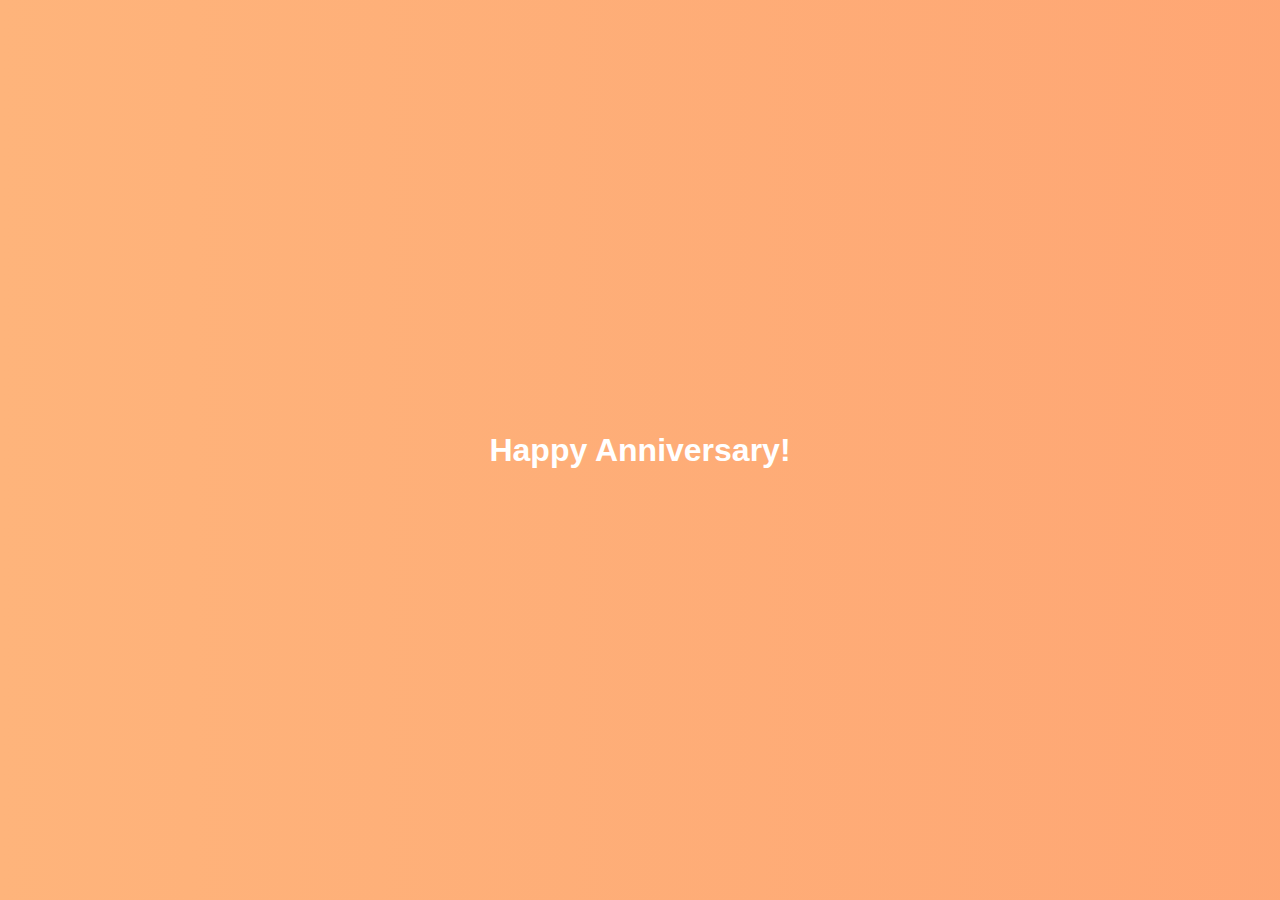
==== index.html @ 3b99fe55 "Create index.html" ====
<!DOCTYPE html>
<html lang="en">
<head>
    <meta charset="UTF-8">
    <meta name="viewport" content="width=device-width, initial-scale=1.0">
    <title>Anniversary Website</title>
    <style>
        body {
            margin: 0;
            height: 100vh;
            display: flex;
            justify-content: center;
            align-items: center;
            font-family: Arial, sans-serif;
            background: linear-gradient(270deg, #ff7e5f, #feb47b);
            background-size: 400% 400%;
            animation: gradient 15s ease infinite;
        }

        @keyframes gradient {
            0% {
                background-position: 0% 50%;
            }
            50% {
                background-position: 100% 50%;
            }
            100% {
                background-position: 0% 50%;
            }
        }

        h1 {
            color: white;
            text-align: center;
        }
    </style>
</head>
<body>
    <h1>Happy Anniversary!</h1>
</body>
</html>
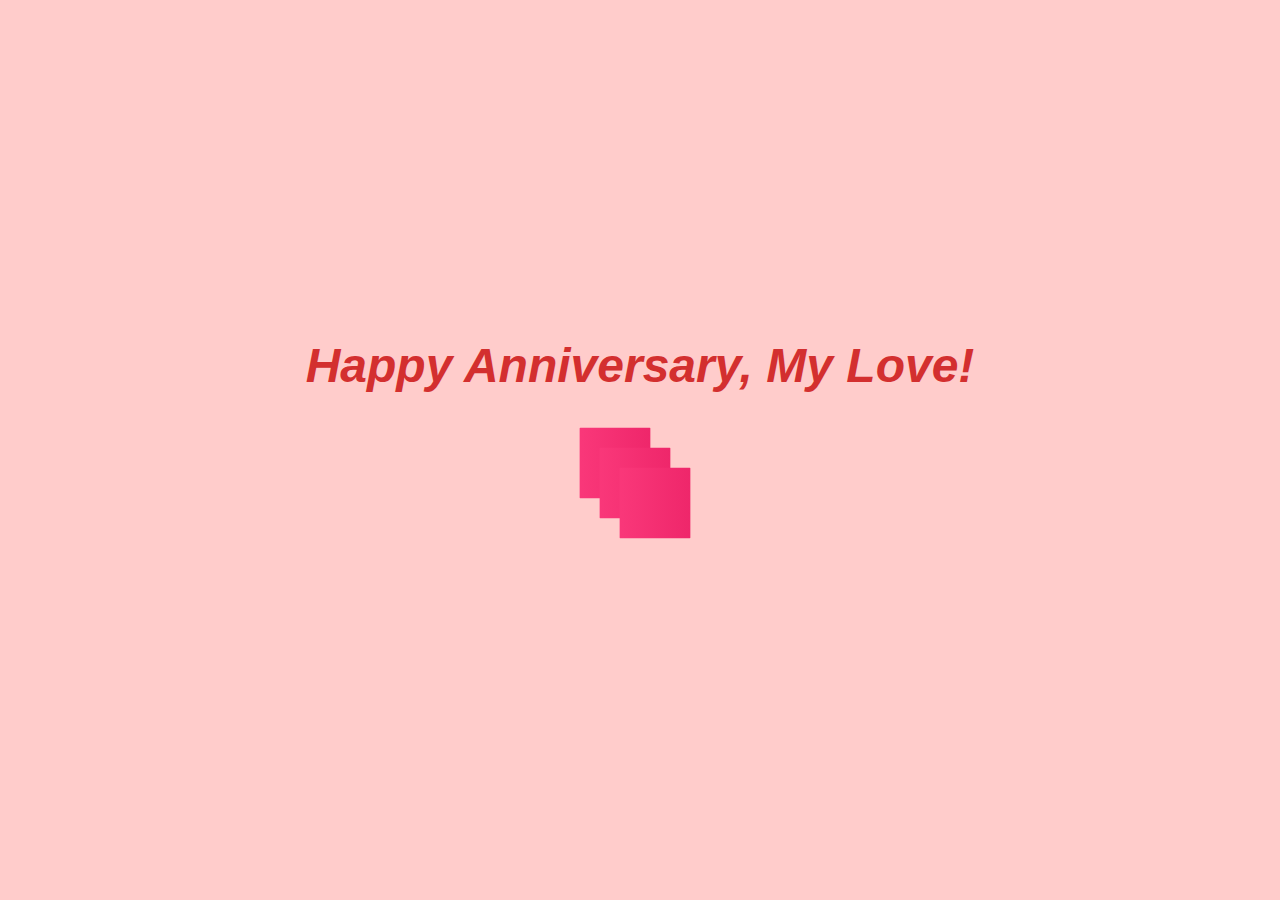
==== commit f17358e3: "Update index.html" ====
--- a/index.html
+++ b/index.html
@@ -3,39 +3,18 @@
 <head>
     <meta charset="UTF-8">
     <meta name="viewport" content="width=device-width, initial-scale=1.0">
-    <title>Anniversary Website</title>
-    <style>
-        body {
-            margin: 0;
-            height: 100vh;
-            display: flex;
-            justify-content: center;
-            align-items: center;
-            font-family: Arial, sans-serif;
-            background: linear-gradient(270deg, #ff7e5f, #feb47b);
-            background-size: 400% 400%;
-            animation: gradient 15s ease infinite;
-        }
-
-        @keyframes gradient {
-            0% {
-                background-position: 0% 50%;
-            }
-            50% {
-                background-position: 100% 50%;
-            }
-            100% {
-                background-position: 0% 50%;
-            }
-        }
-
-        h1 {
-            color: white;
-            text-align: center;
-        }
-    </style>
+    <title>Happy Anniversary</title>
+    <link rel="stylesheet" href="styles.css">
 </head>
 <body>
-    <h1>Happy Anniversary!</h1>
+    <div class="container">
+        <h1 class="message">Happy Anniversary, My Love!</h1>
+        <div class="heart-container">
+            <div class="heart"></div>
+            <div class="heart"></div>
+            <div class="heart"></div>
+        </div>
+    </div>
 </body>
 </html>
+
--- a/styles.css
+++ b/styles.css
@@ -0,0 +1,100 @@
+/* Basic reset */
+* {
+    margin: 0;
+    padding: 0;
+    box-sizing: border-box;
+}
+
+body {
+    font-family: Arial, sans-serif;
+    background-color: #ffcccb; /* Warm background color */
+    display: flex;
+    justify-content: center;
+    align-items: center;
+    height: 100vh;
+    overflow: hidden;
+}
+
+.container {
+    text-align: center;
+}
+
+.message {
+    font-size: 3em;
+    font-weight: bold;
+    font-style: italic;
+    color: #d32f2f; /* Text color */
+    margin-bottom: 20px;
+}
+
+.heart-container {
+    position: relative;
+    width: 150px; /* Adjust size */
+    height: 150px; /* Adjust size */
+    margin: 0 auto; /* Center container */
+}
+
+.heart {
+    position: absolute;
+    width: 100px; /* Adjust size */
+    height: 100px; /* Adjust size */
+    background: linear-gradient(135deg, #ff4081, #e91e63); /* Gradient color */
+    clip-path: polygon(50% 0%, 100% 50%, 50% 100%, 0% 50%);
+    transform: rotate(-45deg);
+    box-shadow: 0 8px 16px rgba(0, 0, 0, 0.3); /* Shadow for depth */
+    animation: bounce 1.5s infinite, scale 3s infinite, color-change 6s infinite; /* Multiple animations */
+}
+
+.heart:nth-child(2) {
+    top: 20px;
+    left: 20px;
+    animation-delay: 0.5s;
+}
+
+.heart:nth-child(3) {
+    top: 40px;
+    left: 40px;
+    animation-delay: 1s;
+}
+
+@keyframes bounce {
+    0%, 20%, 50%, 80%, 100% {
+        transform: translateY(0) rotate(-45deg);
+    }
+    40% {
+        transform: translateY(-30px) rotate(-45deg);
+    }
+    60% {
+        transform: translateY(-15px) rotate(-45deg);
+    }
+}
+
+@keyframes scale {
+    0%, 100% {
+        transform: scale(1) rotate(-45deg);
+    }
+    50% {
+        transform: scale(1.2) rotate(-45deg);
+    }
+}
+
+@keyframes color-change {
+    0% {
+        background: linear-gradient(135deg, #ff4081, #e91e63); /* Initial gradient */
+    }
+    50% {
+        background: linear-gradient(135deg, #e91e63, #ff4081); /* Reversed gradient */
+    }
+    100% {
+        background: linear-gradient(135deg, #ff4081, #e91e63); /* Back to initial gradient */
+    }
+}
+
+@keyframes sync-move {
+    0%, 100% {
+        transform: translateY(0) rotate(-45deg);
+    }
+    50% {
+        transform: translateY(-20px) rotate(-45deg);
+    }
+}
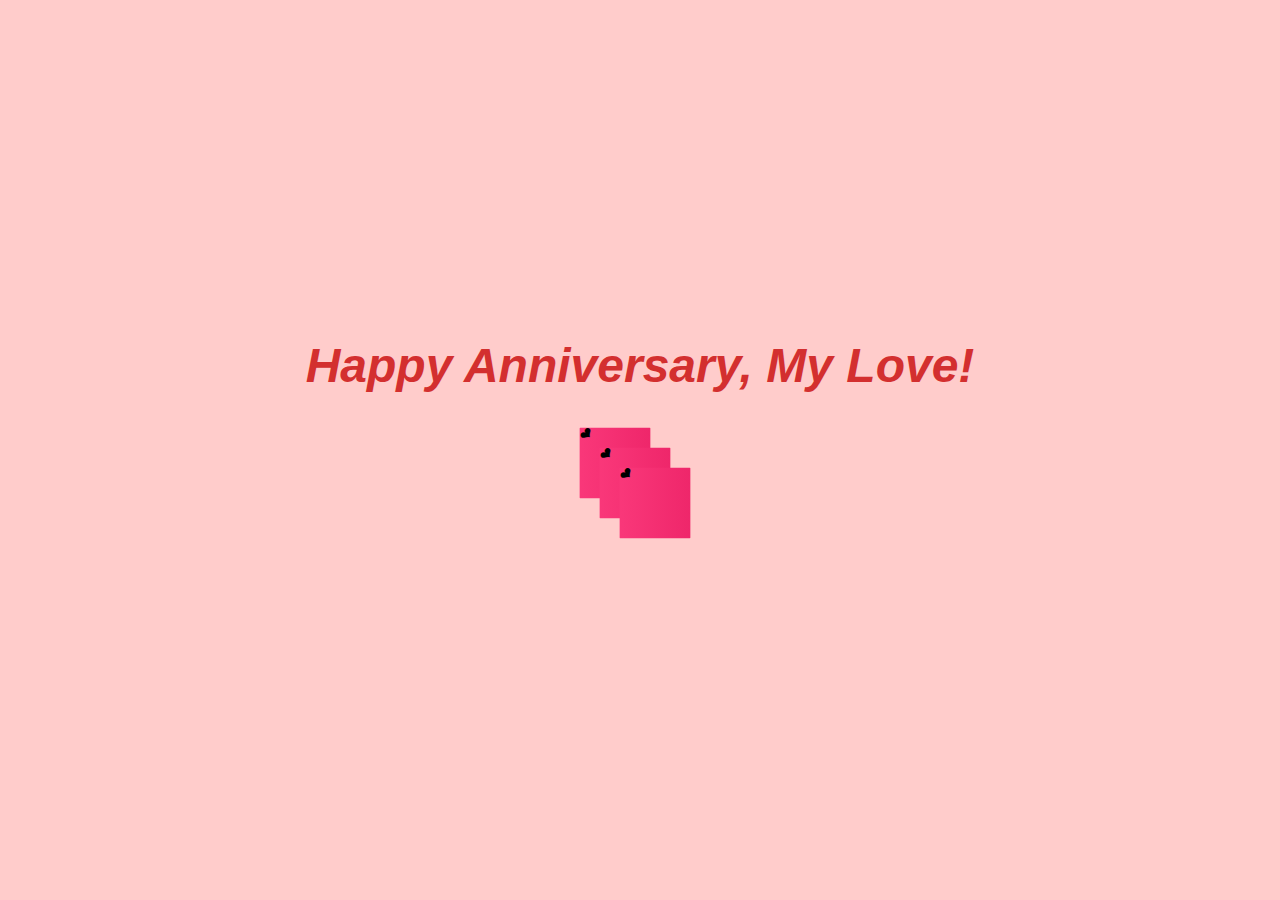
==== commit 15a21d7c: "Update index.html" ====
--- a/index.html
+++ b/index.html
@@ -10,11 +10,13 @@
     <div class="container">
         <h1 class="message">Happy Anniversary, My Love!</h1>
         <div class="heart-container">
-            <div class="heart"></div>
-            <div class="heart"></div>
-            <div class="heart"></div>
+            <div class="heart">&#10084;</div>
+            <div class="heart">&#10084;</div>
+            <div class="heart">&#10084;</div>
         </div>
     </div>
 </body>
 </html>
 
+    
+
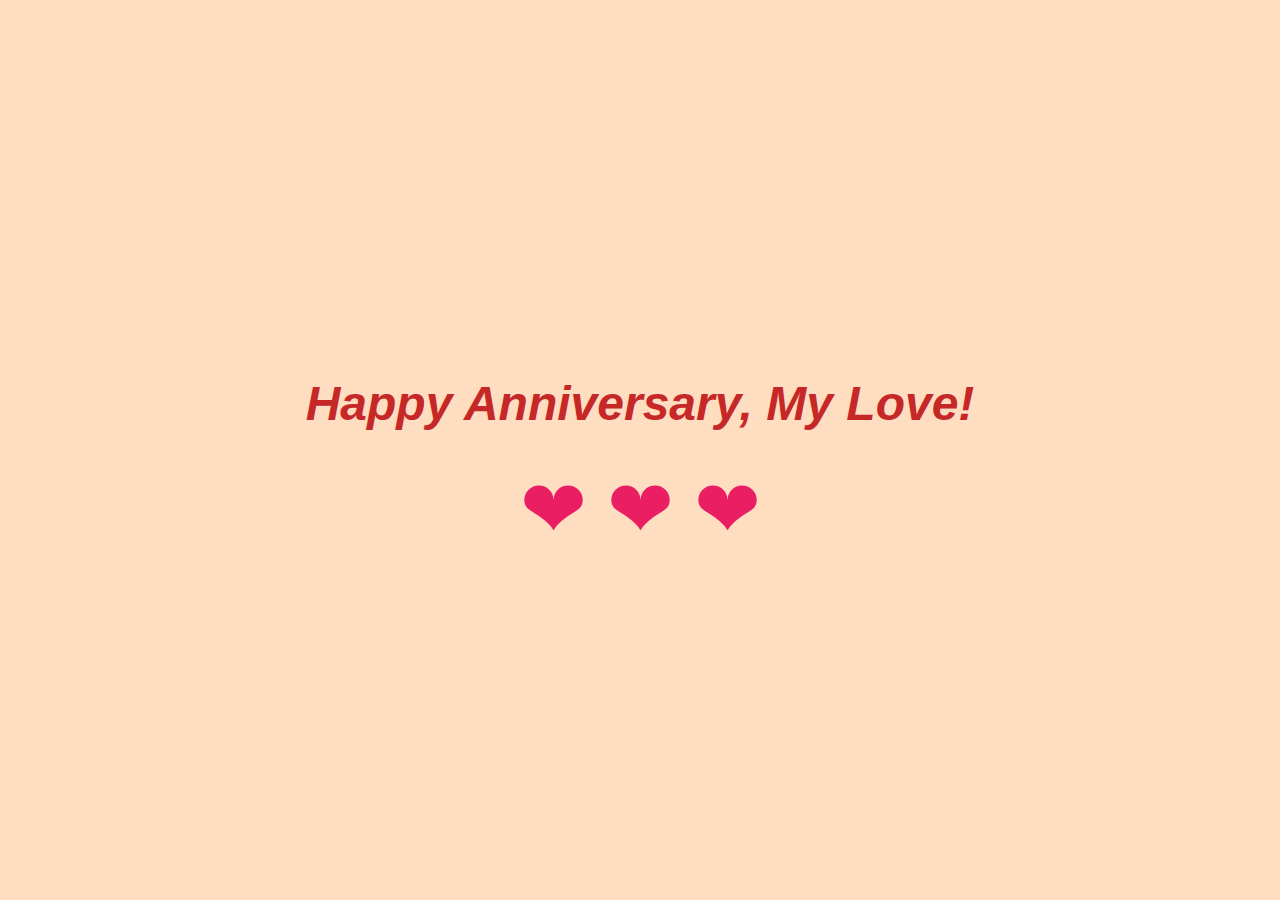
==== commit 2c8c0dff: "Update index.html" ====
--- a/index.html
+++ b/index.html
@@ -18,5 +18,6 @@
 </body>
 </html>
 
+
     
 
--- a/styles.css
+++ b/styles.css
@@ -1,18 +1,12 @@
-/* Basic reset */
-* {
+body {
     margin: 0;
     padding: 0;
-    box-sizing: border-box;
-}
-
-body {
-    font-family: Arial, sans-serif;
-    background-color: #ffcccb; /* Warm background color */
     display: flex;
     justify-content: center;
     align-items: center;
     height: 100vh;
-    overflow: hidden;
+    background-color: #FFDDC1;
+    font-family: Arial, sans-serif;
 }
 
 .container {
@@ -21,80 +15,29 @@
 
 .message {
     font-size: 3em;
+    font-style: italic;
     font-weight: bold;
-    font-style: italic;
-    color: #d32f2f; /* Text color */
-    margin-bottom: 20px;
+    color: #C62828;
 }
 
 .heart-container {
-    position: relative;
-    width: 150px; /* Adjust size */
-    height: 150px; /* Adjust size */
-    margin: 0 auto; /* Center container */
+    display: flex;
+    justify-content: center;
+    margin-top: 20px;
 }
 
 .heart {
-    position: absolute;
-    width: 100px; /* Adjust size */
-    height: 100px; /* Adjust size */
-    background: linear-gradient(135deg, #ff4081, #e91e63); /* Gradient color */
-    clip-path: polygon(50% 0%, 100% 50%, 50% 100%, 0% 50%);
-    transform: rotate(-45deg);
-    box-shadow: 0 8px 16px rgba(0, 0, 0, 0.3); /* Shadow for depth */
-    animation: bounce 1.5s infinite, scale 3s infinite, color-change 6s infinite; /* Multiple animations */
-}
-
-.heart:nth-child(2) {
-    top: 20px;
-    left: 20px;
-    animation-delay: 0.5s;
-}
-
-.heart:nth-child(3) {
-    top: 40px;
-    left: 40px;
-    animation-delay: 1s;
+    font-size: 5em;
+    color: #E91E63;
+    margin: 0 10px;
+    animation: bounce 1s infinite;
 }
 
 @keyframes bounce {
-    0%, 20%, 50%, 80%, 100% {
-        transform: translateY(0) rotate(-45deg);
+    0%, 100% {
+        transform: translateY(0);
     }
-    40% {
-        transform: translateY(-30px) rotate(-45deg);
-    }
-    60% {
-        transform: translateY(-15px) rotate(-45deg);
+    50% {
+        transform: translateY(-20px);
     }
 }
-
-@keyframes scale {
-    0%, 100% {
-        transform: scale(1) rotate(-45deg);
-    }
-    50% {
-        transform: scale(1.2) rotate(-45deg);
-    }
-}
-
-@keyframes color-change {
-    0% {
-        background: linear-gradient(135deg, #ff4081, #e91e63); /* Initial gradient */
-    }
-    50% {
-        background: linear-gradient(135deg, #e91e63, #ff4081); /* Reversed gradient */
-    }
-    100% {
-        background: linear-gradient(135deg, #ff4081, #e91e63); /* Back to initial gradient */
-    }
-}
-
-@keyframes sync-move {
-    0%, 100% {
-        transform: translateY(0) rotate(-45deg);
-    }
-    50% {
-        transform: translateY(-20px) rotate(-45deg);
-    }
-}
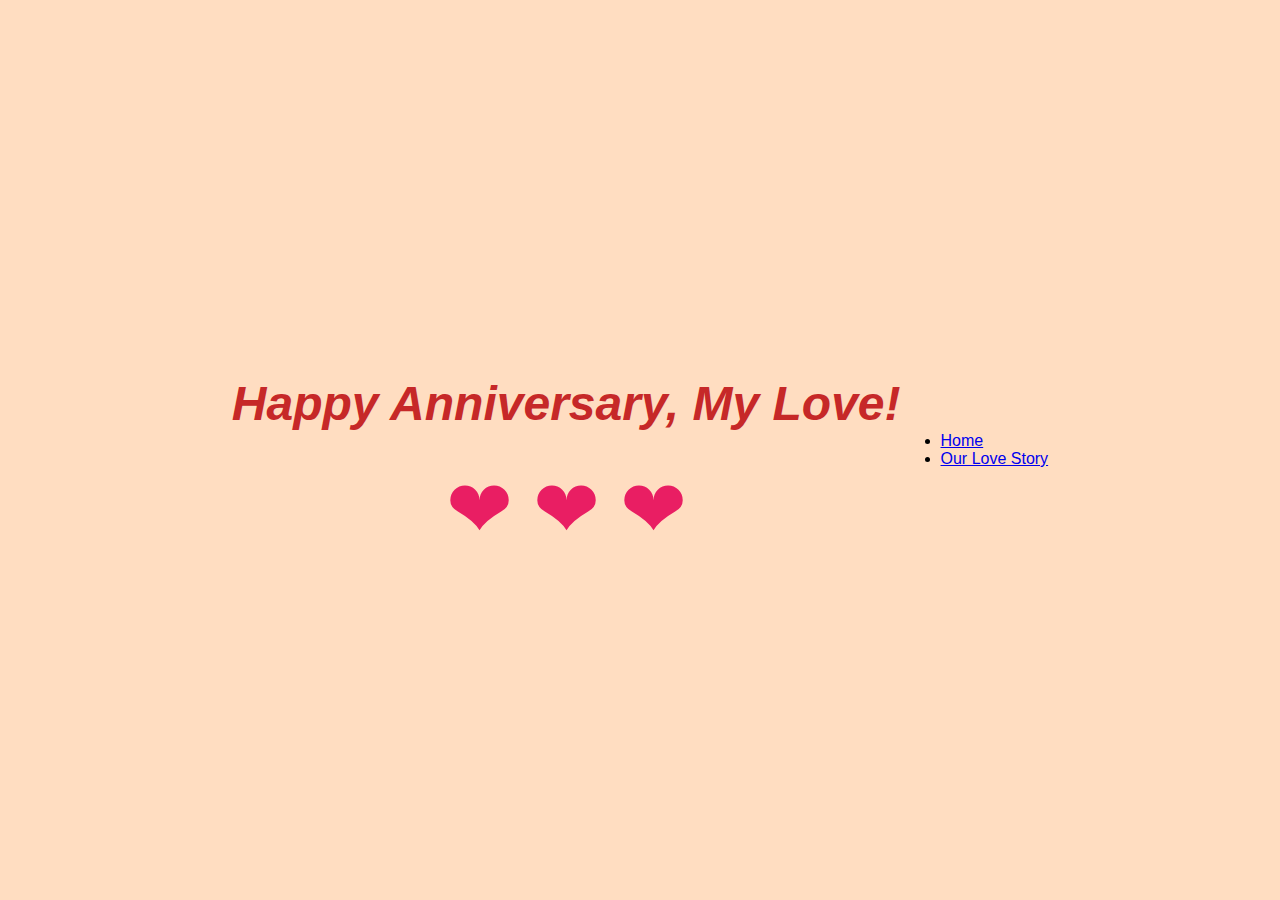
==== commit ffce9c83: "Update index.html" ====
--- a/index.html
+++ b/index.html
@@ -17,6 +17,14 @@
     </div>
 </body>
 </html>
+<nav>
+    <ul>
+        <li><a href="index.html">Home</a></li>
+        <li><a href="timeline.html">Our Love Story</a></li>
+        <!-- Add more links if needed -->
+    </ul>
+</nav>
+
 
 
     
--- a/styles.css
+++ b/styles.css
@@ -5,7 +5,7 @@
     justify-content: center;
     align-items: center;
     height: 100vh;
-    background-color: #FFDDC1;
+    background-color: #FFDDC1; /* Warm background color */
     font-family: Arial, sans-serif;
 }
 
@@ -31,6 +31,7 @@
     color: #E91E63;
     margin: 0 10px;
     animation: bounce 1s infinite;
+    font-family: "Arial", "Segoe UI Emoji", "Segoe UI Symbol", sans-serif; /* Ensure the correct font is used */
 }
 
 @keyframes bounce {
@@ -41,3 +42,4 @@
         transform: translateY(-20px);
     }
 }
+
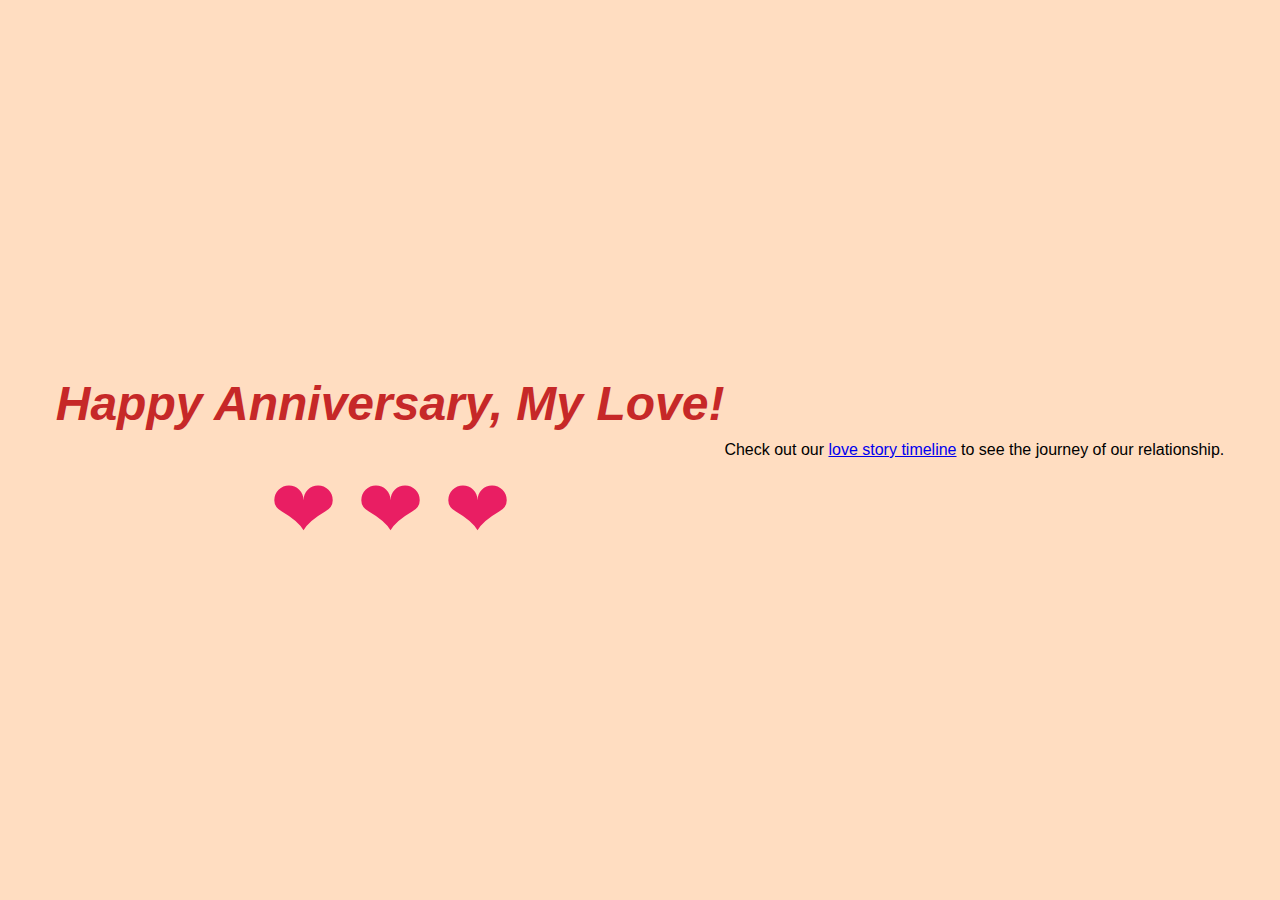
==== commit 5c86ca52: "Update index.html" ====
--- a/index.html
+++ b/index.html
@@ -17,13 +17,8 @@
     </div>
 </body>
 </html>
-<nav>
-    <ul>
-        <li><a href="index.html">Home</a></li>
-        <li><a href="timeline.html">Our Love Story</a></li>
-        <!-- Add more links if needed -->
-    </ul>
-</nav>
+<p>Check out our <a href="timeline.html">love story timeline</a> to see the journey of our relationship.</p>
+
 
 
 
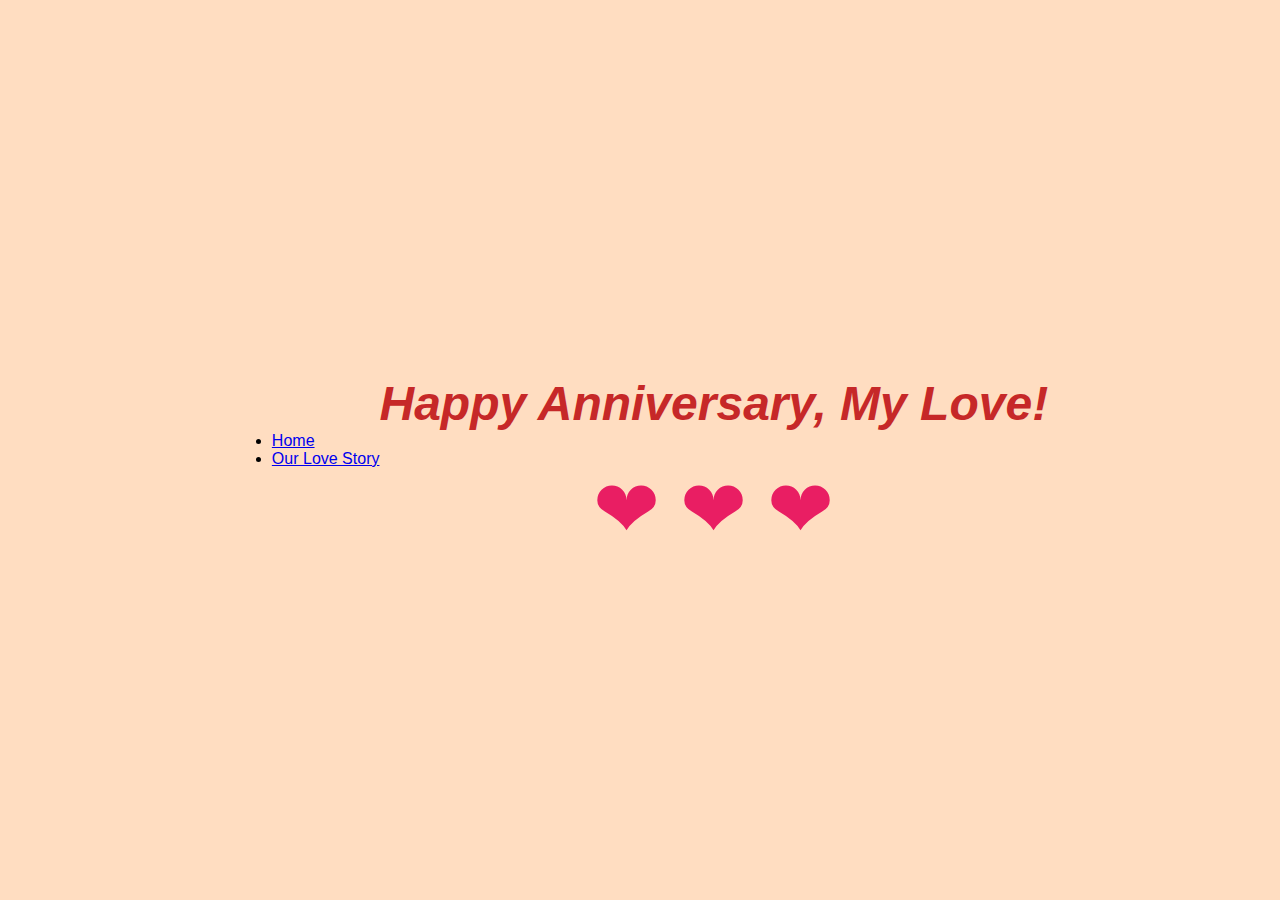
==== commit 6ff37963: "Update index.html" ====
--- a/index.html
+++ b/index.html
@@ -7,6 +7,13 @@
     <link rel="stylesheet" href="styles.css">
 </head>
 <body>
+    <nav>
+        <ul>
+            <li><a href="index.html">Home</a></li>
+            <li><a href="timeline.html">Our Love Story</a></li>
+            <!-- Add more links here if needed -->
+        </ul>
+    </nav>
     <div class="container">
         <h1 class="message">Happy Anniversary, My Love!</h1>
         <div class="heart-container">
@@ -17,7 +24,8 @@
     </div>
 </body>
 </html>
-<p>Check out our <a href="timeline.html">love story timeline</a> to see the journey of our relationship.</p>
+
+
 
 
 
